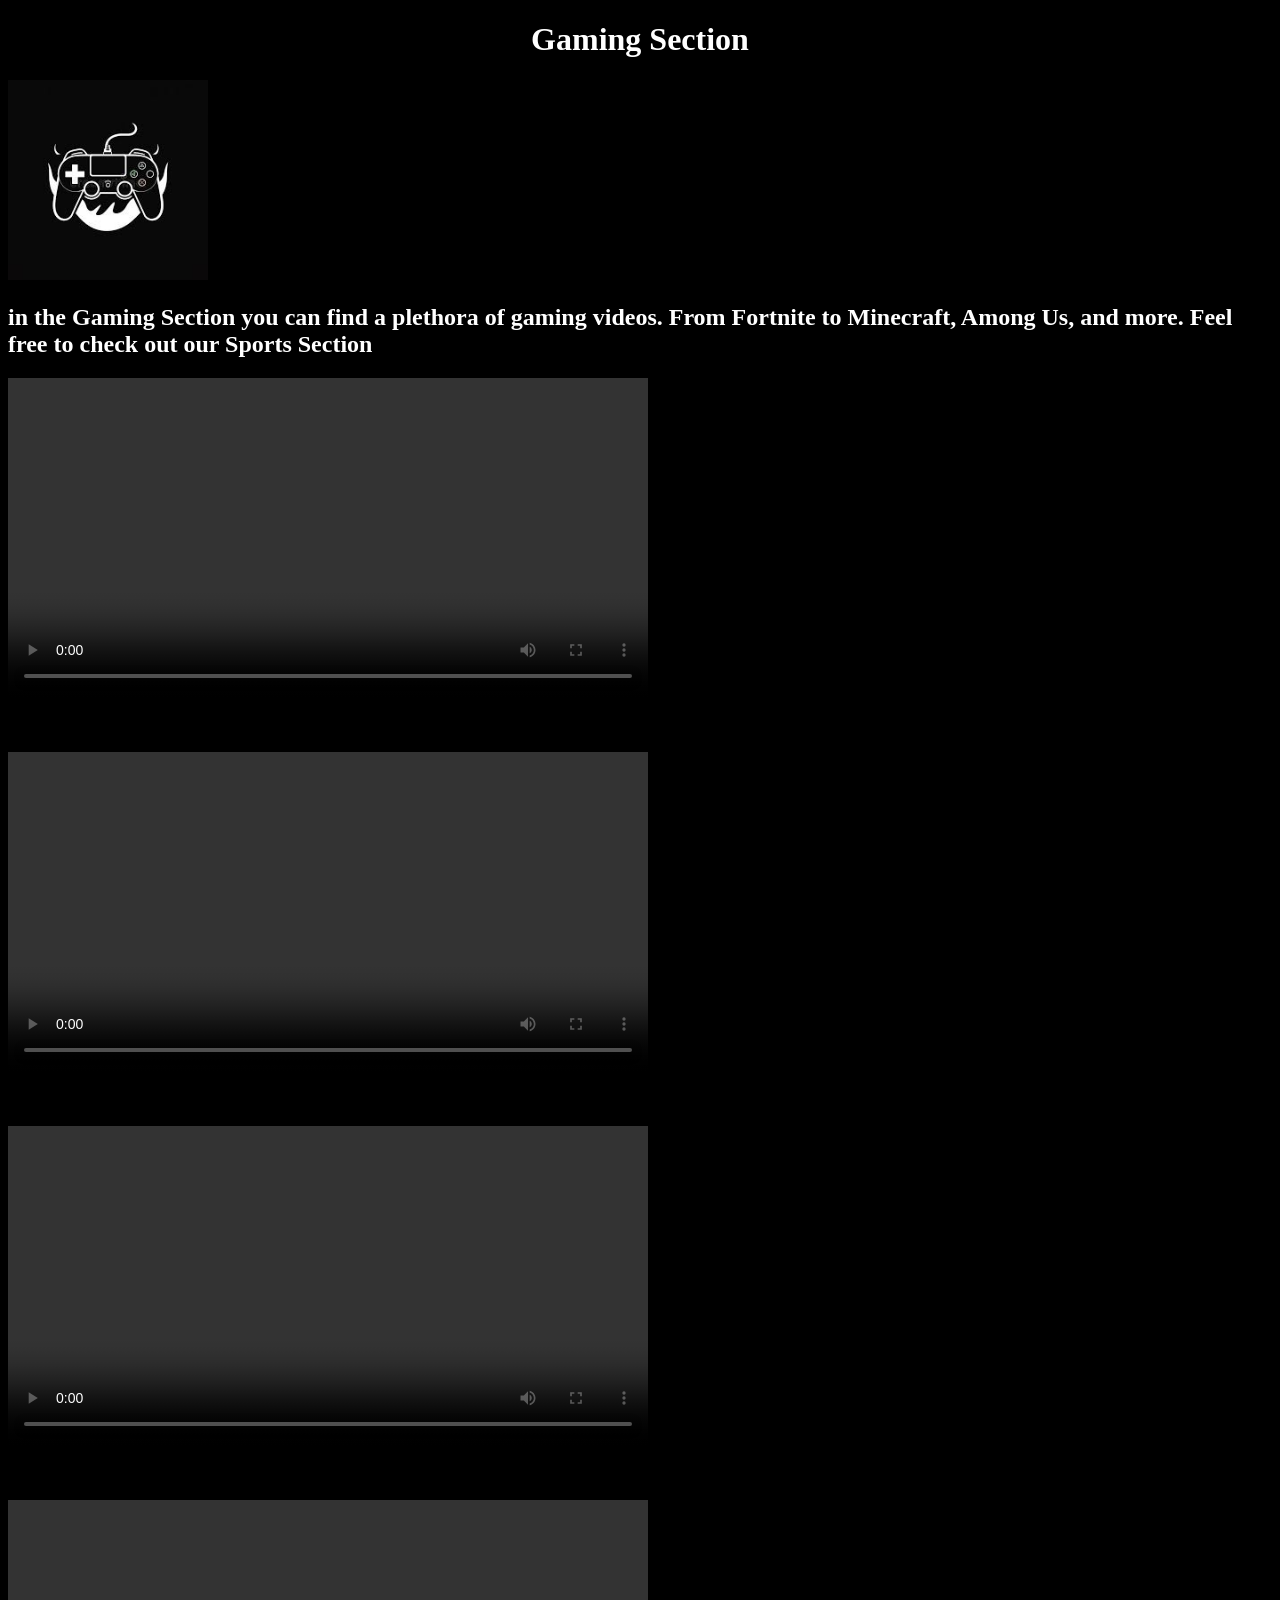
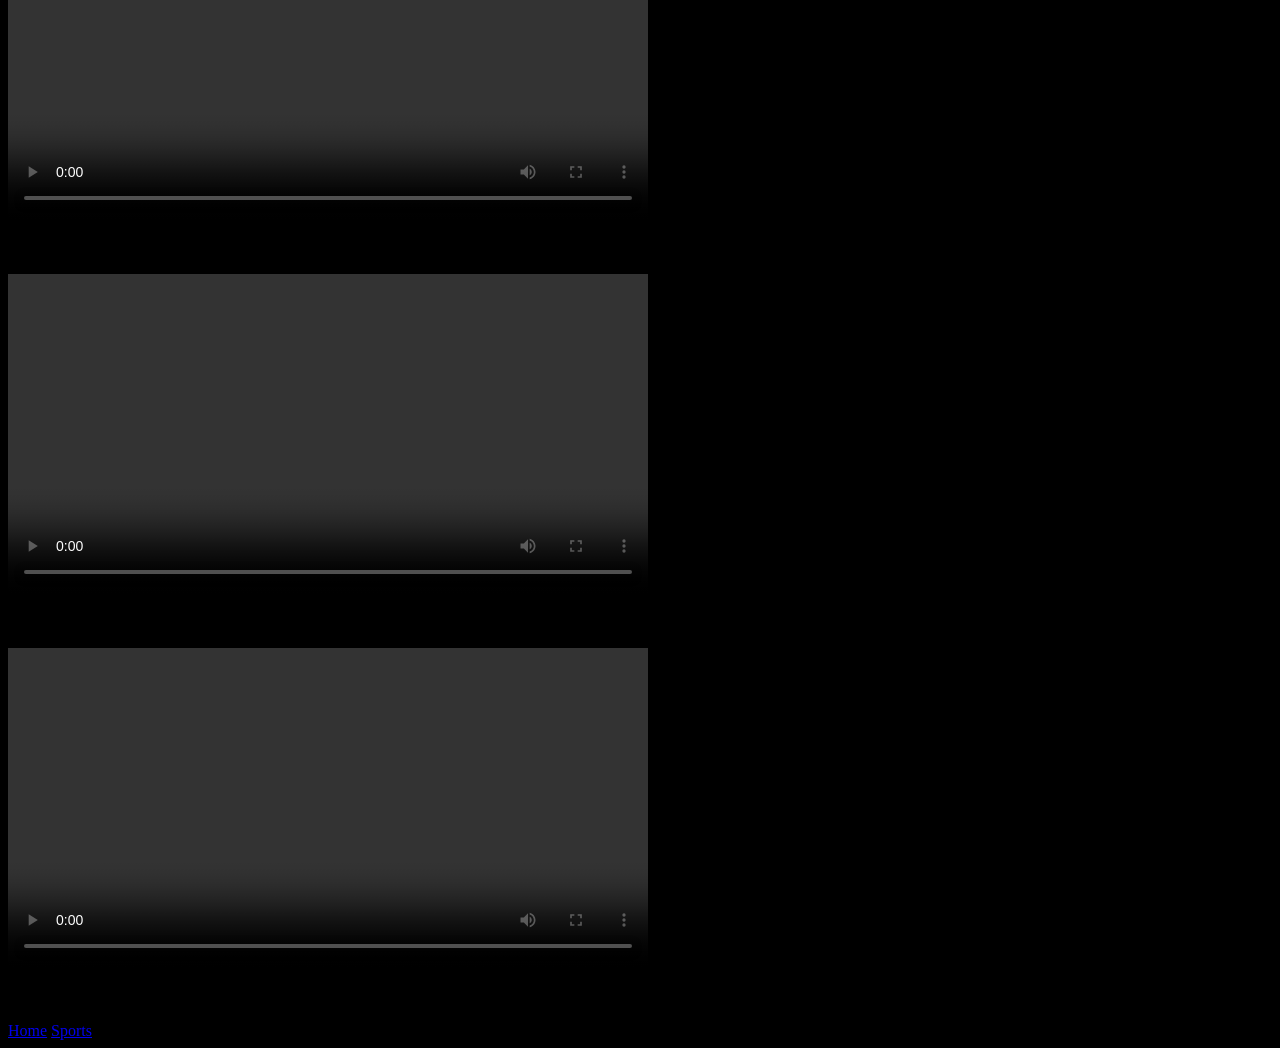
==== Gaming.html @ 63b26224 "Edit edits for the gaming section" ====
<!DOCTYPE html>
<html lang="en">
<head>
    <meta charset="UTF-8">
    <meta name="viewport" content="width=device-width, initial-scale=1.0">
    <title>U2ubeGaming</title>
    <link rel = "stylesheet" href="stylegame.css">
</head>
<body> 
    <h1>Gaming Section</h1>
    <img src="gamingicon.jpg" alt="gamingicon" width="200" height="200">
    <h2>in the Gaming Section you can find a plethora of gaming videos. From Fortnite to Minecraft, Among Us, and more. Feel free to check out our Sports Section</Section></h2>
    <video controls width="640">
        <source src="fortnite1.mp4" type="video/mp4">
    </video>
    <p>Ninja's Best Fortnite Moments</p>

    <video controls width="640">
        <source src="minecraft1.mp4" type="video/mp4">
    </video>
    <p>Minecraft: Putting an Island in the Nether</p>


    <video controls width="640">
        <source src="AmongusBeats.mp4" type="video/mp4">
    </video>
    <p>MrBeast Plays Among Us</p>
    <video controls width="640">
        <source src="helldive.mp4" type="video/mp4">
    </video>
    <p>Helldivers 2 Gameplay on Malevalon Creek</p>
    <video controls width="640">
        <source src="WorldofTank.mp4" type="video/mp4">
    </video>
    <p>War Thunder Gameplay</p>
    <video controls width="640">
        <source src="rollercoasterty.mp4" type="video/mp4">
    </video>
    <p>Roller Coaster Tycoon Mayhem</p>
    <nav>
        <a href="index.html">Home</a>
        <a href="Sports.html">Sports</a>
    </nav>

   


</body>
</html>

</html>
---- stylegame.css ----
h1{ display: flex;
    justify-content: center;
    color: rgb(255, 255, 255);
    font-size: xx-large;
}
body{
    background-color: black;
}
h2{
    color: rgb(255, 255, 255);
}
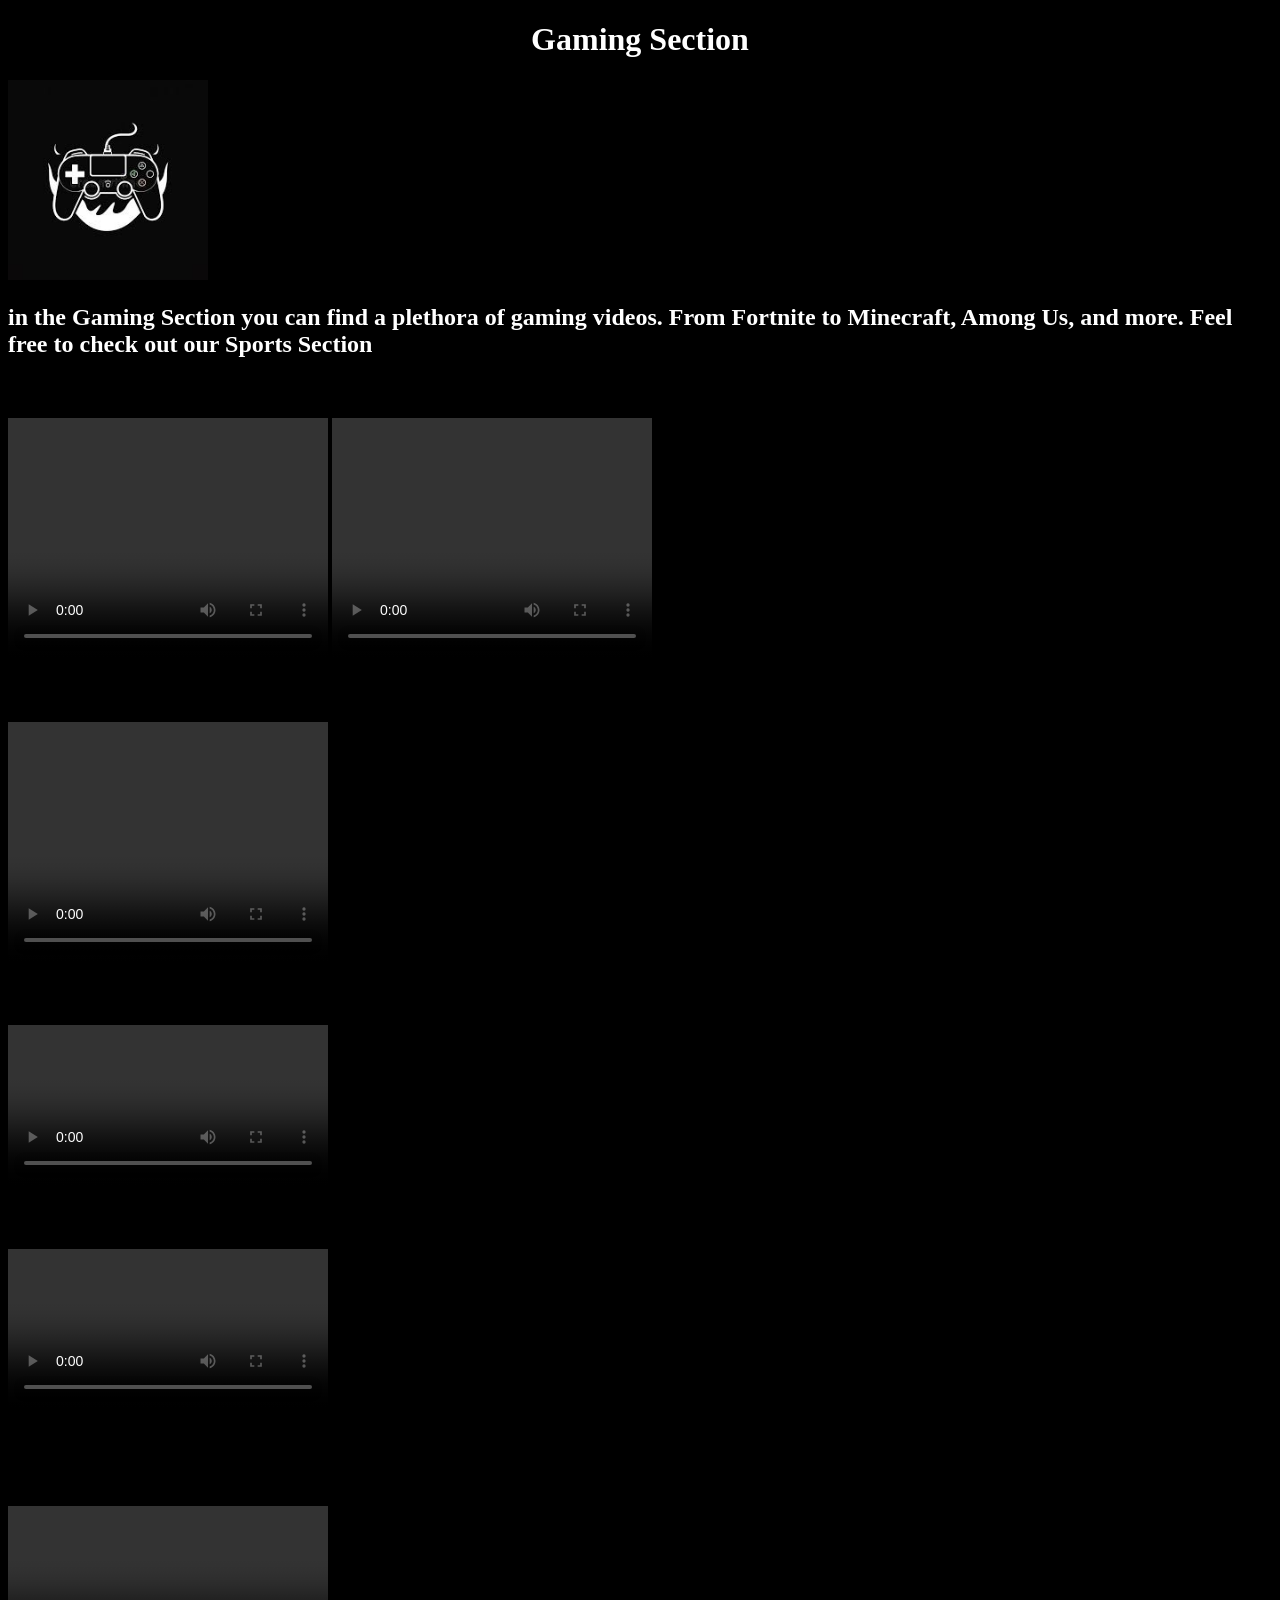
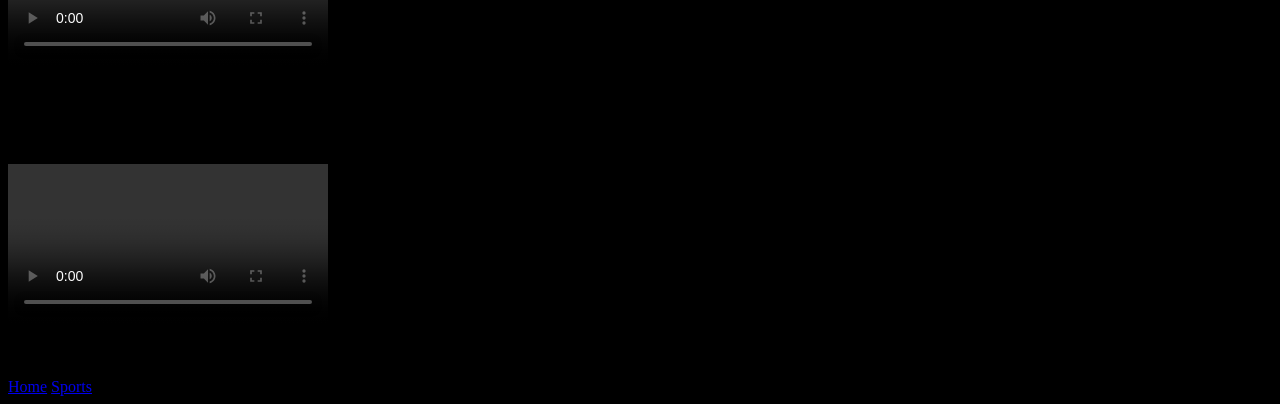
==== commit 03928a59: "edits to gaming here are edits for the gaming section" ====
--- a/Gaming.html
+++ b/Gaming.html
@@ -9,34 +9,70 @@
 <body> 
     <h1>Gaming Section</h1>
     <img src="gamingicon.jpg" alt="gamingicon" width="200" height="200">
-    <h2>in the Gaming Section you can find a plethora of gaming videos. From Fortnite to Minecraft, Among Us, and more. Feel free to check out our Sports Section</Section></h2>
-    <video controls width="640">
-        <source src="fortnite1.mp4" type="video/mp4">
-    </video>
-    <p>Ninja's Best Fortnite Moments</p>
+    <h2>in the Gaming Section you can find a plethora of gaming videos. From Fortnite to Minecraft, Among Us, and more. Feel free to check out our Sports Section</Section>
+    </h2>
 
-    <video controls width="640">
+
+
+<h3>Fortnite</h3>
+<video controls width="320" height="240">
+  <source src="fortnite1.mp4" type="video/mp4">
+</video>
+
+<video controls width="320" height="240">
+    <source src="fortinite2.mp4" type="video/mp4">
+</video>
+
+<h3>Minecraft</h3>
+
+    <video controls width="320"height="240">
         <source src="minecraft1.mp4" type="video/mp4">
     </video>
-    <p>Minecraft: Putting an Island in the Nether</p>
+    
 
 
-    <video controls width="640">
+
+<h3>Among Us</h3>
+
+    <video controls width="320">
         <source src="AmongusBeats.mp4" type="video/mp4">
     </video>
-    <p>MrBeast Plays Among Us</p>
-    <video controls width="640">
+
+
+
+
+
+<h3>Helldivers 2</h3>
+    <video controls width="320">
         <source src="helldive.mp4" type="video/mp4">
     </video>
     <p>Helldivers 2 Gameplay on Malevalon Creek</p>
-    <video controls width="640">
+
+
+
+
+
+<h3>Warthunder</h3>
+    <video controls width="320">
         <source src="WorldofTank.mp4" type="video/mp4">
     </video>
     <p>War Thunder Gameplay</p>
-    <video controls width="640">
+
+
+
+
+
+<h3>Random</h3>
+    <video controls width="320">
         <source src="rollercoasterty.mp4" type="video/mp4">
     </video>
     <p>Roller Coaster Tycoon Mayhem</p>
+
+
+
+
+
+
     <nav>
         <a href="index.html">Home</a>
         <a href="Sports.html">Sports</a>
